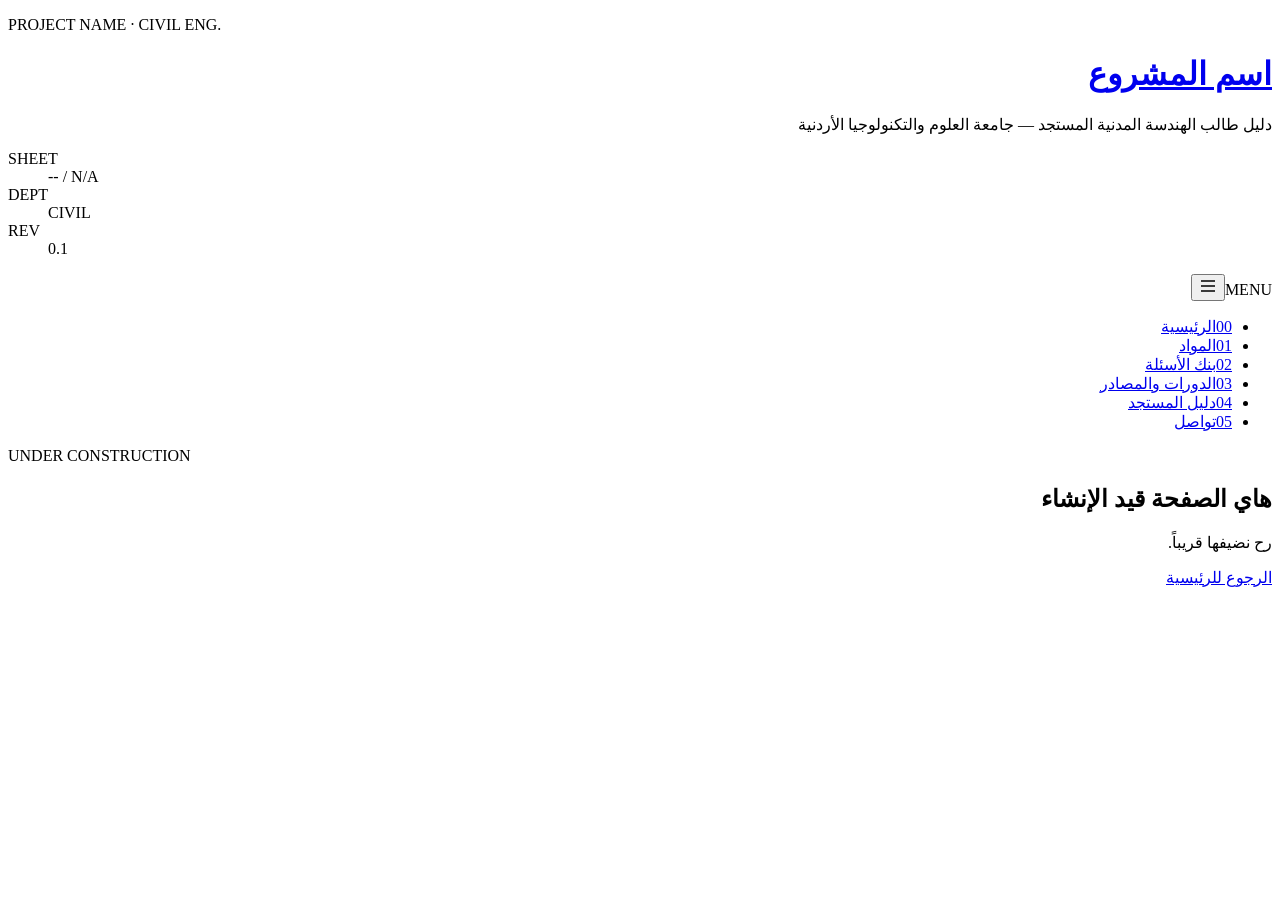
==== 404/index.html @ 6ea6a490 "Add files via upload" ====
<!DOCTYPE html><html lang="ar" dir="rtl" class="_6SVm8q_variable cjC0Ca_variable"><head><meta charSet="utf-8"/><meta name="viewport" content="width=device-width, initial-scale=1"/><link rel="stylesheet" href="/civil-hub/_next/static/chunks/1u39nou2mesfe.css" data-precedence="next"/><link rel="preload" as="script" fetchPriority="low" href="/civil-hub/_next/static/chunks/1x6obpmlu1_c2.js"/><script src="/civil-hub/_next/static/chunks/2r4s4h5xul1n-.js" async=""></script><script src="/civil-hub/_next/static/chunks/2khxl0v1q4i6n.js" async=""></script><script src="/civil-hub/_next/static/chunks/0_ragu_qdxcca.js" async=""></script><script src="/civil-hub/_next/static/chunks/turbopack-3_k0ap6jx-yl_.js" async=""></script><script src="/civil-hub/_next/static/chunks/2sr5bknm6dc6p.js" async=""></script><meta name="robots" content="noindex"/><meta name="theme-color" content="#0a1a2b"/><title>اسم المشروع | الهندسة المدنية</title><meta name="description" content="دليل طالب الهندسة المدنية المستجد — جامعة العلوم والتكنولوجيا الأردنية"/><link rel="icon" href="/civil-hub/favicon.ico?favicon.2vob68tjqpejf.ico" sizes="256x256" type="image/x-icon"/><meta name="next-size-adjust" content=""/><script src="/civil-hub/_next/static/chunks/0cz1d0mv5g_q7.js" noModule=""></script></head><body class="min-h-dvh antialiased"><div hidden=""><!--$--><!--/$--></div><header class="mx-auto max-w-6xl px-4 pt-8 pb-6 sm:pt-12"><div class="grid gap-px border border-line bg-line sm:grid-cols-[1fr_auto]"><div class="bg-ink px-5 py-6 sm:px-8 sm:py-8"><p class="font-mono text-xs tracking-[0.25em] text-cyan uppercase" dir="ltr">PROJECT NAME<!-- --> · CIVIL ENG.</p><h1 class="mt-3 text-4xl font-bold text-paper sm:text-6xl"><a class="hover:text-amber transition-colors" href="/civil-hub/">اسم المشروع</a></h1><p class="mt-3 text-base text-muted sm:text-lg">دليل طالب الهندسة المدنية المستجد<!-- --> — <!-- -->جامعة العلوم والتكنولوجيا الأردنية</p></div><dl class="grid grid-cols-3 gap-px bg-line font-mono text-[11px] sm:grid-cols-1 sm:w-44" dir="ltr"><div class="flex flex-col justify-center bg-ink px-4 py-3"><dt class="tracking-[0.2em] text-muted">SHEET</dt><dd class="mt-1 text-sm text-paper">-- / N/A</dd></div><div class="flex flex-col justify-center bg-ink px-4 py-3"><dt class="tracking-[0.2em] text-muted">DEPT</dt><dd class="mt-1 text-sm text-paper">CIVIL</dd></div><div class="flex flex-col justify-center bg-ink px-4 py-3"><dt class="tracking-[0.2em] text-muted">REV</dt><dd class="mt-1 text-sm text-amber">0.1</dd></div></dl></div></header><nav aria-label="القائمة الرئيسية" class="sticky top-0 z-40 border-y border-line bg-ink/90 backdrop-blur"><div class="mx-auto flex max-w-6xl items-center justify-between px-4 md:justify-start"><span class="py-3 font-mono text-xs tracking-[0.2em] text-muted md:hidden" dir="ltr">MENU</span><button type="button" class="flex h-10 w-10 items-center justify-center border border-line text-paper md:hidden" aria-expanded="false" aria-controls="main-menu" aria-label="فتح القائمة"><svg width="18" height="18" viewBox="0 0 18 18" aria-hidden="true"><path d="M2 4h14M2 9h14M2 14h14" stroke="currentColor" stroke-width="1.5"></path></svg></button><ul id="main-menu" class="hidden absolute inset-x-0 top-full flex-col border-b border-line bg-ink md:static md:flex md:flex-row md:border-0 md:bg-transparent"><li class="border-t border-line md:border-t-0 md:border-s md:last:border-e"><a class="group relative flex items-baseline gap-2 px-4 py-3.5 text-sm transition-colors md:px-5 text-paper hover:text-cyan" href="/civil-hub/"><span class="font-mono text-[10px] text-muted group-hover:text-cyan">00</span>الرئيسية<span aria-hidden="true" class="absolute inset-x-0 bottom-0 h-0.5 bg-amber transition-transform origin-right scale-x-0 group-hover:scale-x-100 group-hover:bg-cyan"></span></a></li><li class="border-t border-line md:border-t-0 md:border-s md:last:border-e"><a class="group relative flex items-baseline gap-2 px-4 py-3.5 text-sm transition-colors md:px-5 text-paper hover:text-cyan" href="/civil-hub/courses/"><span class="font-mono text-[10px] text-muted group-hover:text-cyan">01</span>المواد<span aria-hidden="true" class="absolute inset-x-0 bottom-0 h-0.5 bg-amber transition-transform origin-right scale-x-0 group-hover:scale-x-100 group-hover:bg-cyan"></span></a></li><li class="border-t border-line md:border-t-0 md:border-s md:last:border-e"><a class="group relative flex items-baseline gap-2 px-4 py-3.5 text-sm transition-colors md:px-5 text-paper hover:text-cyan" href="/civil-hub/questions/"><span class="font-mono text-[10px] text-muted group-hover:text-cyan">02</span>بنك الأسئلة<span aria-hidden="true" class="absolute inset-x-0 bottom-0 h-0.5 bg-amber transition-transform origin-right scale-x-0 group-hover:scale-x-100 group-hover:bg-cyan"></span></a></li><li class="border-t border-line md:border-t-0 md:border-s md:last:border-e"><a class="group relative flex items-baseline gap-2 px-4 py-3.5 text-sm transition-colors md:px-5 text-paper hover:text-cyan" href="/civil-hub/resources/"><span class="font-mono text-[10px] text-muted group-hover:text-cyan">03</span>الدورات والمصادر<span aria-hidden="true" class="absolute inset-x-0 bottom-0 h-0.5 bg-amber transition-transform origin-right scale-x-0 group-hover:scale-x-100 group-hover:bg-cyan"></span></a></li><li class="border-t border-line md:border-t-0 md:border-s md:last:border-e"><a class="group relative flex items-baseline gap-2 px-4 py-3.5 text-sm transition-colors md:px-5 text-paper hover:text-cyan" href="/civil-hub/guide/"><span class="font-mono text-[10px] text-muted group-hover:text-cyan">04</span>دليل المستجد<span aria-hidden="true" class="absolute inset-x-0 bottom-0 h-0.5 bg-amber transition-transform origin-right scale-x-0 group-hover:scale-x-100 group-hover:bg-cyan"></span></a></li><li class="border-t border-line md:border-t-0 md:border-s md:last:border-e"><a class="group relative flex items-baseline gap-2 px-4 py-3.5 text-sm transition-colors md:px-5 text-paper hover:text-cyan" href="/civil-hub/contact/"><span class="font-mono text-[10px] text-muted group-hover:text-cyan">05</span>تواصل<span aria-hidden="true" class="absolute inset-x-0 bottom-0 h-0.5 bg-amber transition-transform origin-right scale-x-0 group-hover:scale-x-100 group-hover:bg-cyan"></span></a></li></ul></div></nav><main><section class="mx-auto max-w-6xl px-4 py-20 text-center"><p class="font-mono text-xs tracking-[0.3em] text-amber" dir="ltr">UNDER CONSTRUCTION</p><h2 class="mt-4 text-3xl font-bold">هاي الصفحة قيد الإنشاء</h2><p class="mt-3 text-muted">رح نضيفها قريباً.</p><a class="mt-8 inline-block border border-line px-5 py-2.5 text-sm hover:border-amber hover:text-amber transition-colors" href="/civil-hub/">الرجوع للرئيسية</a></section><!--$--><!--/$--></main><script id="_R_">(globalThis["TURBOPACK"] || (globalThis["TURBOPACK"] = [])).push({"otherChunks":["static/chunks/1x6obpmlu1_c2.js","static/chunks/2r4s4h5xul1n-.js","static/chunks/2khxl0v1q4i6n.js","static/chunks/0_ragu_qdxcca.js"],"runtimeModuleIds":[94553]});</script><script src="/civil-hub/_next/static/chunks/1x6obpmlu1_c2.js" async=""></script><script>(self.__next_f=self.__next_f||[]).push([0])</script><script>self.__next_f.push([1,"1:\"$Sreact.fragment\"\n2:\"/civil-hub/_next/static/chunks/2sr5bknm6dc6p.js\"\n3:I[22016,[\"$2\"],\"\"]\n4:I[68333,[\"$2\"],\"SheetLabel\"]\n5:I[19449,[\"$2\"],\"NavBar\"]\n6:I[39756,[\"$2\"],\"default\"]\n7:I[37457,[\"$2\"],\"default\"]\nb:I[97367,[\"$2\"],\"OutletBoundary\"]\nc:\"$Sreact.suspense\"\ne:\"ViewportBoundary\"\nf:I[97367,[\"$2\"],\"$e\"]\n11:\"MetadataBoundary\"\n12:I[97367,[\"$2\"],\"$11\"]\n14:I[68027,[\"$2\"],\"default\",1]\n:HL[\"/civil-hub/_next/static/chunks/1u39nou2mesfe.css\",\"style\"]\n9:X\na:[[\"children\",{\"s\":\"__PAGE__\",\"h\":512,\"d\":{\"r\":[\"$\",\"$1\",\"c\",{\"children\":[[\"$\",\"section\",null,{\"className\":\"mx-auto max-w-6xl px-4 py-20 text-center\",\"children\":[[\"$\",\"p\",null,{\"className\":\"font-mono text-xs tracking-[0.3em] text-amber\",\"dir\":\"ltr\",\"children\":\"UNDER CONSTRUCTION\"}],[\"$\",\"h2\",null,{\"className\":\"mt-4 text-3xl font-bold\",\"children\":\"هاي الصفحة قيد الإنشاء\"}],[\"$\",\"p\",null,{\"className\":\"mt-3 text-muted\",\"children\":\"رح نضيفها قريباً.\"}],[\"$\",\"$L3\",null,{\"href\":\"/\",\"className\":\"mt-8 inline-block border border-line px-5 py-2.5 text-sm hover:border-amber hover:text-amber transition-colors\",\"children\":\"الرجوع للرئيسية\"}]]}],null,[\"$\",\"$Lb\",null,{\"children\":[\"$\",\"$c\",null,{\"name\":\"Next.MetadataOutlet\",\"children\":\"$@d\"}]}]]}],\"p\":false,\"v\":null}}]]\n8:[[\"children\",{\"s\":\"/_not-found\",\"h\":512,\"d\":{\"r\":[\"$\",\"$1\",\"c\",{\"children\":[null,[\"$\",\"$L6\",null,{\"parallelRouterKey\":\"children\",\"error\":\"$undefined\",\"errorStyles\":\"$undefined\",\"errorScripts\":\"$undefined\",\"template\":[\"$\",\"$L7\",null,{}],\"templateStyles\":\"$undefined\",\"templateScripts\":\"$undefined\",\"notFound\":\"$undefined\",\"forbidden\":\"$undefined\",\"unauthorized\":\"$undefined\"}]]}],\"p\":false,\"v\":\"$9\"},\"c\":\"$Qa\"}]]\n0:{\"P\":null,\"c\":[\"\",\"_not-found\",\"\"],\"q\":\"\",\"i\":false,\"t\":{\"t\":{\"s\":\"\",\"h\":528,\"d\":{\"r\":[\"$\",\"$1\",\"c\",{\"children\":[[[\"$\",\"link\",\"0\",{\"rel\":\"stylesheet\",\"href\":\"/civil-hub/_next/static/chunks/1u39nou2mesfe.css\",\"precedence\":\"next\",\"crossOrigin\":\"$undefined\",\"nonce\":\"$undefined\"}],[\"$\",\"script\",\"script-0\",{\"src\":\"/civil-hub/_next/static/chunks/2sr5bknm6dc6p.js\",\"async\":true,\"nonce\":\"$undefined\"}]],[\"$\",\"html\",null,{\"lang\":\"ar\",\"dir\":\"rtl\",\"className\":\"_6SVm8q_variable cjC0Ca_variable\",\"children\":[\"$\",\"body\",null,{\"className\":\"min-h-dvh antialiased\",\"children\":[[\"$\",\"header\",null,{\"className\":\"mx-auto max-w-6xl px-4 pt-8 pb-6 sm:pt-12\",\"children\":[\"$\",\"div\",null,{\"className\":\"grid gap-px border border-line bg-line sm:grid-cols-[1fr_auto]\",\"children\":[[\"$\",\"div\",null,{\"className\":\"bg-ink px-5 py-6 sm:px-8 sm:py-8\",\"children\":[[\"$\",\"p\",null,{\"className\":\"font-mono text-xs tracking-[0.25em] text-cyan uppercase\",\"dir\":\"ltr\",\"children\":[\"PROJECT NAME\",\" · CIVIL ENG.\"]}],[\"$\",\"h1\",null,{\"className\":\"mt-3 text-4xl font-bold text-paper sm:text-6xl\",\"children\":[\"$\",\"$L3\",null,{\"href\":\"/\",\"className\":\"hover:text-amber transition-colors\",\"children\":\"اسم المشروع\"}]}],[\"$\",\"p\",null,{\"className\":\"mt-3 text-base text-muted sm:text-lg\",\"children\":[\"دليل طالب الهندسة المدنية المستجد\",\" — \",\"جامعة العلوم والتكنولوجيا الأردنية\"]}]]}],[\"$\",\"dl\",null,{\"className\":\"grid grid-cols-3 gap-px bg-line font-mono text-[11px] sm:grid-cols-1 sm:w-44\",\"dir\":\"ltr\",\"children\":[[\"$\",\"div\",null,{\"className\":\"flex flex-col justify-center bg-ink px-4 py-3\",\"children\":[[\"$\",\"dt\",null,{\"className\":\"tracking-[0.2em] text-muted\",\"children\":\"SHEET\"}],[\"$\",\"dd\",null,{\"className\":\"mt-1 text-sm text-paper\",\"children\":[\"$\",\"$L4\",null,{}]}]]}],[\"$\",\"div\",null,{\"className\":\"flex flex-col justify-center bg-ink px-4 py-3\",\"children\":[[\"$\",\"dt\",null,{\"className\":\"tracking-[0.2em] text-muted\",\"children\":\"DEPT\"}],[\"$\",\"dd\",null,{\"className\":\"mt-1 text-sm text-paper\",\"children\":\"CIVIL\"}]]}],[\"$\",\"div\",null,{\"className\":\"flex flex-col justify-center bg-ink px-4 py-3\",\"children\":[[\"$\",\"dt\",null,{\"className\":\"tracking-[0.2em] text-muted\",\"children\":\"REV\"}],[\"$\",\"dd\",null,{\"className\":\"mt-1 text-sm text-amber\",\"children\":\"0.1\"}]]}]]}]]}]}],[\"$\",\"$L5\",null,{}],[\"$\",\"main\",null,{\"children\":[\"$\",\"$L6\",null,{\"parallelRouterKey\":\"children\",\"error\":\"$undefined\",\"errorStyles\":\"$undefined\",\"errorScripts\":\"$undefined\",\"template\":[\"$\",\"$L7\",null,{}],\"templateStyles\":\"$undefined\",\"templateScripts\":\"$undefined\",\"notFound\":[[\"$\",\"section\",null,{\"className\":\"mx-auto max-w-6xl px-4 py-20 text-center\",\"children\":[[\"$\",\"p\",null,{\"className\":\"font-mono text-xs tracking-[0.3em] text-amber\",\"dir\":\"ltr\",\"children\":\"UNDER CONSTRUCTION\"}],[\"$\",\"h2\",null,{\"className\":\"mt-4 text-3xl font-bold\",\"children\":\"هاي الصفحة قيد الإنشاء\"}],[\"$\",\"p\",null,{\"className\":\"mt-3 text-muted\",\"children\":\"رح نضيفها قريباً.\"}],[\"$\",\"$L3\",null,{\"href\":\"/\",\"className\":\"mt-8 inline-block border border-line px-5 py-2.5 text-sm hover:border-amber hover:text-amber transition-colors\",\"children\":\"الرجوع للرئيسية\"}]]}],[]],\"forbidden\":\"$undefined\",\"unauthorized\":\"$undefined\"}]}]]}]}]]}],\"p\":false,\"v\":null},\"c\":\"$Q8\"},\"h\":{\"r\":[\"$\",\"$1\",\"h\",{\"children\":[[\"$\",\"meta\",null,{\"name\":\"robots\",\"content\":\"noindex\"}],[\"$\",\"$Lf\",null,{\"children\":\"$L10\"}],[\"$\",\"$L12\",null,{\"children\":[[\"$\",\"div\",null,{\"hidden\":true,\"children\":[\"$\",\"$c\",null,{\"name\":\"Next.Metadata\",\"children\":\"$L13\"}]}],null]}],[\"$\",\"meta\",null,{\"name\":\"next-size-adjust\",\"content\":\"\"}]]}],\"p\":false,\"v\":null}},\"m\":\"$undefined\",\"G\":[\"$14\",[[\"$\",\"link\",\"0\",{\"rel\":\"stylesheet\",\"href\":\"/civil-hub/_next/static/chunks/1u39nou2mesfe.css\",\"precedence\":\"next\",\"crossOrigin\":\"$undefined\",\"nonce\":\"$undefined\"}]]],\"S\":true,\"r\":\"$undefined\",\"s\":\"$undefined\",\"a\":\"$undefined\",\"l\":\"$undefined\",\"p\":\"$undefined\",\"d\":\"$undefined\",\"b\":\"q-_OUsQcxXpiZkwd7H7Mm\"}\n9:C\n10:[[\"$\",\"meta\",\"0\",{\"charSet\":\"utf-8\"}],[\"$\",\"meta\",\"1\",{\"name\":\"viewport\",\"content\":\"width=device-width, initial-scale=1\"}],[\"$\",\"meta\",\"2\",{\"name\":\"theme-color\",\"content\":\"#0a1a2b\"}]]\n15:I[27201,[\"$2\"],\"IconMark\"]\nd:null\n13:[[\"$\",\"title\",\"0\",{\"children\":\"اسم المشروع | الهندسة المدنية\"}],[\"$\",\"meta\",\"1\",{\"name\":\"description\",\"content\":\"دليل طالب الهندسة المدنية المستجد — جامعة العلوم والتكنولوجيا الأردنية\"}],[\"$\",\"link\",\"2\",{\"rel\":\"icon\",\"href\":\"/civil-hub/favicon.ico?favicon.2vob68tjqpejf.ico\",\"sizes\":\"256x256\",\"type\":\"image/x-icon\"}],[\"$\",\"$L15\",\"3\",{}]]\n"])</script></body></html>
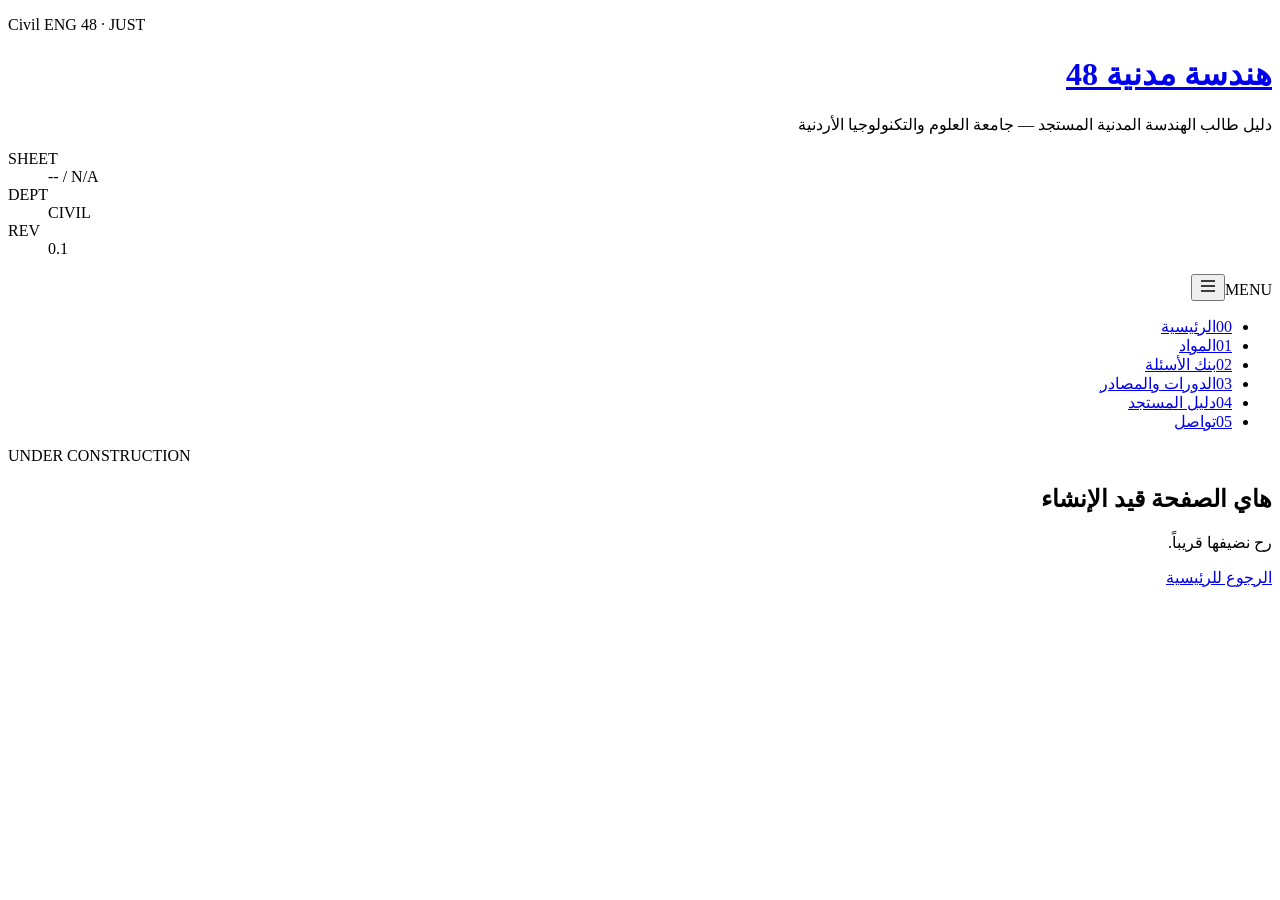
==== commit 8bf813c2: "Add files via upload" ====
--- a/404/index.html
+++ b/404/index.html
@@ -1 +1 @@
-<!DOCTYPE html><html lang="ar" dir="rtl" class="_6SVm8q_variable cjC0Ca_variable"><head><meta charSet="utf-8"/><meta name="viewport" content="width=device-width, initial-scale=1"/><link rel="stylesheet" href="/civil-hub/_next/static/chunks/1u39nou2mesfe.css" data-precedence="next"/><link rel="preload" as="script" fetchPriority="low" href="/civil-hub/_next/static/chunks/1x6obpmlu1_c2.js"/><script src="/civil-hub/_next/static/chunks/2r4s4h5xul1n-.js" async=""></script><script src="/civil-hub/_next/static/chunks/2khxl0v1q4i6n.js" async=""></script><script src="/civil-hub/_next/static/chunks/0_ragu_qdxcca.js" async=""></script><script src="/civil-hub/_next/static/chunks/turbopack-3_k0ap6jx-yl_.js" async=""></script><script src="/civil-hub/_next/static/chunks/2sr5bknm6dc6p.js" async=""></script><meta name="robots" content="noindex"/><meta name="theme-color" content="#0a1a2b"/><title>اسم المشروع | الهندسة المدنية</title><meta name="description" content="دليل طالب الهندسة المدنية المستجد — جامعة العلوم والتكنولوجيا الأردنية"/><link rel="icon" href="/civil-hub/favicon.ico?favicon.2vob68tjqpejf.ico" sizes="256x256" type="image/x-icon"/><meta name="next-size-adjust" content=""/><script src="/civil-hub/_next/static/chunks/0cz1d0mv5g_q7.js" noModule=""></script></head><body class="min-h-dvh antialiased"><div hidden=""><!--$--><!--/$--></div><header class="mx-auto max-w-6xl px-4 pt-8 pb-6 sm:pt-12"><div class="grid gap-px border border-line bg-line sm:grid-cols-[1fr_auto]"><div class="bg-ink px-5 py-6 sm:px-8 sm:py-8"><p class="font-mono text-xs tracking-[0.25em] text-cyan uppercase" dir="ltr">PROJECT NAME<!-- --> · CIVIL ENG.</p><h1 class="mt-3 text-4xl font-bold text-paper sm:text-6xl"><a class="hover:text-amber transition-colors" href="/civil-hub/">اسم المشروع</a></h1><p class="mt-3 text-base text-muted sm:text-lg">دليل طالب الهندسة المدنية المستجد<!-- --> — <!-- -->جامعة العلوم والتكنولوجيا الأردنية</p></div><dl class="grid grid-cols-3 gap-px bg-line font-mono text-[11px] sm:grid-cols-1 sm:w-44" dir="ltr"><div class="flex flex-col justify-center bg-ink px-4 py-3"><dt class="tracking-[0.2em] text-muted">SHEET</dt><dd class="mt-1 text-sm text-paper">-- / N/A</dd></div><div class="flex flex-col justify-center bg-ink px-4 py-3"><dt class="tracking-[0.2em] text-muted">DEPT</dt><dd class="mt-1 text-sm text-paper">CIVIL</dd></div><div class="flex flex-col justify-center bg-ink px-4 py-3"><dt class="tracking-[0.2em] text-muted">REV</dt><dd class="mt-1 text-sm text-amber">0.1</dd></div></dl></div></header><nav aria-label="القائمة الرئيسية" class="sticky top-0 z-40 border-y border-line bg-ink/90 backdrop-blur"><div class="mx-auto flex max-w-6xl items-center justify-between px-4 md:justify-start"><span class="py-3 font-mono text-xs tracking-[0.2em] text-muted md:hidden" dir="ltr">MENU</span><button type="button" class="flex h-10 w-10 items-center justify-center border border-line text-paper md:hidden" aria-expanded="false" aria-controls="main-menu" aria-label="فتح القائمة"><svg width="18" height="18" viewBox="0 0 18 18" aria-hidden="true"><path d="M2 4h14M2 9h14M2 14h14" stroke="currentColor" stroke-width="1.5"></path></svg></button><ul id="main-menu" class="hidden absolute inset-x-0 top-full flex-col border-b border-line bg-ink md:static md:flex md:flex-row md:border-0 md:bg-transparent"><li class="border-t border-line md:border-t-0 md:border-s md:last:border-e"><a class="group relative flex items-baseline gap-2 px-4 py-3.5 text-sm transition-colors md:px-5 text-paper hover:text-cyan" href="/civil-hub/"><span class="font-mono text-[10px] text-muted group-hover:text-cyan">00</span>الرئيسية<span aria-hidden="true" class="absolute inset-x-0 bottom-0 h-0.5 bg-amber transition-transform origin-right scale-x-0 group-hover:scale-x-100 group-hover:bg-cyan"></span></a></li><li class="border-t border-line md:border-t-0 md:border-s md:last:border-e"><a class="group relative flex items-baseline gap-2 px-4 py-3.5 text-sm transition-colors md:px-5 text-paper hover:text-cyan" href="/civil-hub/courses/"><span class="font-mono text-[10px] text-muted group-hover:text-cyan">01</span>المواد<span aria-hidden="true" class="absolute inset-x-0 bottom-0 h-0.5 bg-amber transition-transform origin-right scale-x-0 group-hover:scale-x-100 group-hover:bg-cyan"></span></a></li><li class="border-t border-line md:border-t-0 md:border-s md:last:border-e"><a class="group relative flex items-baseline gap-2 px-4 py-3.5 text-sm transition-colors md:px-5 text-paper hover:text-cyan" href="/civil-hub/questions/"><span class="font-mono text-[10px] text-muted group-hover:text-cyan">02</span>بنك الأسئلة<span aria-hidden="true" class="absolute inset-x-0 bottom-0 h-0.5 bg-amber transition-transform origin-right scale-x-0 group-hover:scale-x-100 group-hover:bg-cyan"></span></a></li><li class="border-t border-line md:border-t-0 md:border-s md:last:border-e"><a class="group relative flex items-baseline gap-2 px-4 py-3.5 text-sm transition-colors md:px-5 text-paper hover:text-cyan" href="/civil-hub/resources/"><span class="font-mono text-[10px] text-muted group-hover:text-cyan">03</span>الدورات والمصادر<span aria-hidden="true" class="absolute inset-x-0 bottom-0 h-0.5 bg-amber transition-transform origin-right scale-x-0 group-hover:scale-x-100 group-hover:bg-cyan"></span></a></li><li class="border-t border-line md:border-t-0 md:border-s md:last:border-e"><a class="group relative flex items-baseline gap-2 px-4 py-3.5 text-sm transition-colors md:px-5 text-paper hover:text-cyan" href="/civil-hub/guide/"><span class="font-mono text-[10px] text-muted group-hover:text-cyan">04</span>دليل المستجد<span aria-hidden="true" class="absolute inset-x-0 bottom-0 h-0.5 bg-amber transition-transform origin-right scale-x-0 group-hover:scale-x-100 group-hover:bg-cyan"></span></a></li><li class="border-t border-line md:border-t-0 md:border-s md:last:border-e"><a class="group relative flex items-baseline gap-2 px-4 py-3.5 text-sm transition-colors md:px-5 text-paper hover:text-cyan" href="/civil-hub/contact/"><span class="font-mono text-[10px] text-muted group-hover:text-cyan">05</span>تواصل<span aria-hidden="true" class="absolute inset-x-0 bottom-0 h-0.5 bg-amber transition-transform origin-right scale-x-0 group-hover:scale-x-100 group-hover:bg-cyan"></span></a></li></ul></div></nav><main><section class="mx-auto max-w-6xl px-4 py-20 text-center"><p class="font-mono text-xs tracking-[0.3em] text-amber" dir="ltr">UNDER CONSTRUCTION</p><h2 class="mt-4 text-3xl font-bold">هاي الصفحة قيد الإنشاء</h2><p class="mt-3 text-muted">رح نضيفها قريباً.</p><a class="mt-8 inline-block border border-line px-5 py-2.5 text-sm hover:border-amber hover:text-amber transition-colors" href="/civil-hub/">الرجوع للرئيسية</a></section><!--$--><!--/$--></main><script id="_R_">(globalThis["TURBOPACK"] || (globalThis["TURBOPACK"] = [])).push({"otherChunks":["static/chunks/1x6obpmlu1_c2.js","static/chunks/2r4s4h5xul1n-.js","static/chunks/2khxl0v1q4i6n.js","static/chunks/0_ragu_qdxcca.js"],"runtimeModuleIds":[94553]});</script><script src="/civil-hub/_next/static/chunks/1x6obpmlu1_c2.js" async=""></script><script>(self.__next_f=self.__next_f||[]).push([0])</script><script>self.__next_f.push([1,"1:\"$Sreact.fragment\"\n2:\"/civil-hub/_next/static/chunks/2sr5bknm6dc6p.js\"\n3:I[22016,[\"$2\"],\"\"]\n4:I[68333,[\"$2\"],\"SheetLabel\"]\n5:I[19449,[\"$2\"],\"NavBar\"]\n6:I[39756,[\"$2\"],\"default\"]\n7:I[37457,[\"$2\"],\"default\"]\nb:I[97367,[\"$2\"],\"OutletBoundary\"]\nc:\"$Sreact.suspense\"\ne:\"ViewportBoundary\"\nf:I[97367,[\"$2\"],\"$e\"]\n11:\"MetadataBoundary\"\n12:I[97367,[\"$2\"],\"$11\"]\n14:I[68027,[\"$2\"],\"default\",1]\n:HL[\"/civil-hub/_next/static/chunks/1u39nou2mesfe.css\",\"style\"]\n9:X\na:[[\"children\",{\"s\":\"__PAGE__\",\"h\":512,\"d\":{\"r\":[\"$\",\"$1\",\"c\",{\"children\":[[\"$\",\"section\",null,{\"className\":\"mx-auto max-w-6xl px-4 py-20 text-center\",\"children\":[[\"$\",\"p\",null,{\"className\":\"font-mono text-xs tracking-[0.3em] text-amber\",\"dir\":\"ltr\",\"children\":\"UNDER CONSTRUCTION\"}],[\"$\",\"h2\",null,{\"className\":\"mt-4 text-3xl font-bold\",\"children\":\"هاي الصفحة قيد الإنشاء\"}],[\"$\",\"p\",null,{\"className\":\"mt-3 text-muted\",\"children\":\"رح نضيفها قريباً.\"}],[\"$\",\"$L3\",null,{\"href\":\"/\",\"className\":\"mt-8 inline-block border border-line px-5 py-2.5 text-sm hover:border-amber hover:text-amber transition-colors\",\"children\":\"الرجوع للرئيسية\"}]]}],null,[\"$\",\"$Lb\",null,{\"children\":[\"$\",\"$c\",null,{\"name\":\"Next.MetadataOutlet\",\"children\":\"$@d\"}]}]]}],\"p\":false,\"v\":null}}]]\n8:[[\"children\",{\"s\":\"/_not-found\",\"h\":512,\"d\":{\"r\":[\"$\",\"$1\",\"c\",{\"children\":[null,[\"$\",\"$L6\",null,{\"parallelRouterKey\":\"children\",\"error\":\"$undefined\",\"errorStyles\":\"$undefined\",\"errorScripts\":\"$undefined\",\"template\":[\"$\",\"$L7\",null,{}],\"templateStyles\":\"$undefined\",\"templateScripts\":\"$undefined\",\"notFound\":\"$undefined\",\"forbidden\":\"$undefined\",\"unauthorized\":\"$undefined\"}]]}],\"p\":false,\"v\":\"$9\"},\"c\":\"$Qa\"}]]\n0:{\"P\":null,\"c\":[\"\",\"_not-found\",\"\"],\"q\":\"\",\"i\":false,\"t\":{\"t\":{\"s\":\"\",\"h\":528,\"d\":{\"r\":[\"$\",\"$1\",\"c\",{\"children\":[[[\"$\",\"link\",\"0\",{\"rel\":\"stylesheet\",\"href\":\"/civil-hub/_next/static/chunks/1u39nou2mesfe.css\",\"precedence\":\"next\",\"crossOrigin\":\"$undefined\",\"nonce\":\"$undefined\"}],[\"$\",\"script\",\"script-0\",{\"src\":\"/civil-hub/_next/static/chunks/2sr5bknm6dc6p.js\",\"async\":true,\"nonce\":\"$undefined\"}]],[\"$\",\"html\",null,{\"lang\":\"ar\",\"dir\":\"rtl\",\"className\":\"_6SVm8q_variable cjC0Ca_variable\",\"children\":[\"$\",\"body\",null,{\"className\":\"min-h-dvh antialiased\",\"children\":[[\"$\",\"header\",null,{\"className\":\"mx-auto max-w-6xl px-4 pt-8 pb-6 sm:pt-12\",\"children\":[\"$\",\"div\",null,{\"className\":\"grid gap-px border border-line bg-line sm:grid-cols-[1fr_auto]\",\"children\":[[\"$\",\"div\",null,{\"className\":\"bg-ink px-5 py-6 sm:px-8 sm:py-8\",\"children\":[[\"$\",\"p\",null,{\"className\":\"font-mono text-xs tracking-[0.25em] text-cyan uppercase\",\"dir\":\"ltr\",\"children\":[\"PROJECT NAME\",\" · CIVIL ENG.\"]}],[\"$\",\"h1\",null,{\"className\":\"mt-3 text-4xl font-bold text-paper sm:text-6xl\",\"children\":[\"$\",\"$L3\",null,{\"href\":\"/\",\"className\":\"hover:text-amber transition-colors\",\"children\":\"اسم المشروع\"}]}],[\"$\",\"p\",null,{\"className\":\"mt-3 text-base text-muted sm:text-lg\",\"children\":[\"دليل طالب الهندسة المدنية المستجد\",\" — \",\"جامعة العلوم والتكنولوجيا الأردنية\"]}]]}],[\"$\",\"dl\",null,{\"className\":\"grid grid-cols-3 gap-px bg-line font-mono text-[11px] sm:grid-cols-1 sm:w-44\",\"dir\":\"ltr\",\"children\":[[\"$\",\"div\",null,{\"className\":\"flex flex-col justify-center bg-ink px-4 py-3\",\"children\":[[\"$\",\"dt\",null,{\"className\":\"tracking-[0.2em] text-muted\",\"children\":\"SHEET\"}],[\"$\",\"dd\",null,{\"className\":\"mt-1 text-sm text-paper\",\"children\":[\"$\",\"$L4\",null,{}]}]]}],[\"$\",\"div\",null,{\"className\":\"flex flex-col justify-center bg-ink px-4 py-3\",\"children\":[[\"$\",\"dt\",null,{\"className\":\"tracking-[0.2em] text-muted\",\"children\":\"DEPT\"}],[\"$\",\"dd\",null,{\"className\":\"mt-1 text-sm text-paper\",\"children\":\"CIVIL\"}]]}],[\"$\",\"div\",null,{\"className\":\"flex flex-col justify-center bg-ink px-4 py-3\",\"children\":[[\"$\",\"dt\",null,{\"className\":\"tracking-[0.2em] text-muted\",\"children\":\"REV\"}],[\"$\",\"dd\",null,{\"className\":\"mt-1 text-sm text-amber\",\"children\":\"0.1\"}]]}]]}]]}]}],[\"$\",\"$L5\",null,{}],[\"$\",\"main\",null,{\"children\":[\"$\",\"$L6\",null,{\"parallelRouterKey\":\"children\",\"error\":\"$undefined\",\"errorStyles\":\"$undefined\",\"errorScripts\":\"$undefined\",\"template\":[\"$\",\"$L7\",null,{}],\"templateStyles\":\"$undefined\",\"templateScripts\":\"$undefined\",\"notFound\":[[\"$\",\"section\",null,{\"className\":\"mx-auto max-w-6xl px-4 py-20 text-center\",\"children\":[[\"$\",\"p\",null,{\"className\":\"font-mono text-xs tracking-[0.3em] text-amber\",\"dir\":\"ltr\",\"children\":\"UNDER CONSTRUCTION\"}],[\"$\",\"h2\",null,{\"className\":\"mt-4 text-3xl font-bold\",\"children\":\"هاي الصفحة قيد الإنشاء\"}],[\"$\",\"p\",null,{\"className\":\"mt-3 text-muted\",\"children\":\"رح نضيفها قريباً.\"}],[\"$\",\"$L3\",null,{\"href\":\"/\",\"className\":\"mt-8 inline-block border border-line px-5 py-2.5 text-sm hover:border-amber hover:text-amber transition-colors\",\"children\":\"الرجوع للرئيسية\"}]]}],[]],\"forbidden\":\"$undefined\",\"unauthorized\":\"$undefined\"}]}]]}]}]]}],\"p\":false,\"v\":null},\"c\":\"$Q8\"},\"h\":{\"r\":[\"$\",\"$1\",\"h\",{\"children\":[[\"$\",\"meta\",null,{\"name\":\"robots\",\"content\":\"noindex\"}],[\"$\",\"$Lf\",null,{\"children\":\"$L10\"}],[\"$\",\"$L12\",null,{\"children\":[[\"$\",\"div\",null,{\"hidden\":true,\"children\":[\"$\",\"$c\",null,{\"name\":\"Next.Metadata\",\"children\":\"$L13\"}]}],null]}],[\"$\",\"meta\",null,{\"name\":\"next-size-adjust\",\"content\":\"\"}]]}],\"p\":false,\"v\":null}},\"m\":\"$undefined\",\"G\":[\"$14\",[[\"$\",\"link\",\"0\",{\"rel\":\"stylesheet\",\"href\":\"/civil-hub/_next/static/chunks/1u39nou2mesfe.css\",\"precedence\":\"next\",\"crossOrigin\":\"$undefined\",\"nonce\":\"$undefined\"}]]],\"S\":true,\"r\":\"$undefined\",\"s\":\"$undefined\",\"a\":\"$undefined\",\"l\":\"$undefined\",\"p\":\"$undefined\",\"d\":\"$undefined\",\"b\":\"q-_OUsQcxXpiZkwd7H7Mm\"}\n9:C\n10:[[\"$\",\"meta\",\"0\",{\"charSet\":\"utf-8\"}],[\"$\",\"meta\",\"1\",{\"name\":\"viewport\",\"content\":\"width=device-width, initial-scale=1\"}],[\"$\",\"meta\",\"2\",{\"name\":\"theme-color\",\"content\":\"#0a1a2b\"}]]\n15:I[27201,[\"$2\"],\"IconMark\"]\nd:null\n13:[[\"$\",\"title\",\"0\",{\"children\":\"اسم المشروع | الهندسة المدنية\"}],[\"$\",\"meta\",\"1\",{\"name\":\"description\",\"content\":\"دليل طالب الهندسة المدنية المستجد — جامعة العلوم والتكنولوجيا الأردنية\"}],[\"$\",\"link\",\"2\",{\"rel\":\"icon\",\"href\":\"/civil-hub/favicon.ico?favicon.2vob68tjqpejf.ico\",\"sizes\":\"256x256\",\"type\":\"image/x-icon\"}],[\"$\",\"$L15\",\"3\",{}]]\n"])</script></body></html>+<!DOCTYPE html><html lang="ar" dir="rtl" class="_6SVm8q_variable cjC0Ca_variable"><head><meta charSet="utf-8"/><meta name="viewport" content="width=device-width, initial-scale=1"/><link rel="stylesheet" href="/civil-hub/_next/static/chunks/3ohjeaoru8jo2.css" data-precedence="next"/><link rel="preload" as="script" fetchPriority="low" href="/civil-hub/_next/static/chunks/1x6obpmlu1_c2.js"/><script src="/civil-hub/_next/static/chunks/2r4s4h5xul1n-.js" async=""></script><script src="/civil-hub/_next/static/chunks/2khxl0v1q4i6n.js" async=""></script><script src="/civil-hub/_next/static/chunks/0_ragu_qdxcca.js" async=""></script><script src="/civil-hub/_next/static/chunks/turbopack-3_k0ap6jx-yl_.js" async=""></script><script src="/civil-hub/_next/static/chunks/2jm77aendpi-x.js" async=""></script><meta name="robots" content="noindex"/><meta name="theme-color" content="#0a1a2b"/><title>هندسة مدنية 48 | الهندسة المدنية</title><meta name="description" content="دليل طالب الهندسة المدنية المستجد — جامعة العلوم والتكنولوجيا الأردنية"/><link rel="icon" href="/civil-hub/favicon.ico?favicon.2vob68tjqpejf.ico" sizes="256x256" type="image/x-icon"/><meta name="next-size-adjust" content=""/><script src="/civil-hub/_next/static/chunks/0cz1d0mv5g_q7.js" noModule=""></script></head><body class="min-h-dvh antialiased"><div hidden=""><!--$--><!--/$--></div><header class="mx-auto max-w-6xl px-4 pt-8 pb-6 sm:pt-12"><div class="grid gap-px border border-line bg-line sm:grid-cols-[1fr_auto]"><div class="bg-ink px-5 py-6 sm:px-8 sm:py-8"><p class="font-mono text-xs tracking-[0.25em] text-cyan uppercase" dir="ltr">Civil ENG 48<!-- --> · JUST</p><h1 class="mt-3 text-4xl font-bold text-paper sm:text-6xl"><a class="hover:text-amber transition-colors" href="/civil-hub/">هندسة مدنية 48</a></h1><p class="mt-3 text-base text-muted sm:text-lg">دليل طالب الهندسة المدنية المستجد<!-- --> — <!-- -->جامعة العلوم والتكنولوجيا الأردنية</p></div><dl class="grid grid-cols-3 gap-px bg-line font-mono text-[11px] sm:grid-cols-1 sm:w-44" dir="ltr"><div class="flex flex-col justify-center bg-ink px-4 py-3"><dt class="tracking-[0.2em] text-muted">SHEET</dt><dd class="mt-1 text-sm text-paper">-- / N/A</dd></div><div class="flex flex-col justify-center bg-ink px-4 py-3"><dt class="tracking-[0.2em] text-muted">DEPT</dt><dd class="mt-1 text-sm text-paper">CIVIL</dd></div><div class="flex flex-col justify-center bg-ink px-4 py-3"><dt class="tracking-[0.2em] text-muted">REV</dt><dd class="mt-1 text-sm text-amber">0.1</dd></div></dl></div></header><nav aria-label="القائمة الرئيسية" class="sticky top-0 z-40 border-y border-line bg-ink/95"><div class="mx-auto flex max-w-6xl items-center justify-between px-4 md:justify-start"><span class="py-3 font-mono text-xs tracking-[0.2em] text-muted md:hidden" dir="ltr">MENU</span><button type="button" class="flex h-10 w-10 items-center justify-center border border-line text-paper md:hidden" aria-expanded="false" aria-controls="main-menu" aria-label="فتح القائمة"><svg width="18" height="18" viewBox="0 0 18 18" aria-hidden="true"><path d="M2 4h14M2 9h14M2 14h14" stroke="currentColor" stroke-width="1.5"></path></svg></button><ul id="main-menu" class="hidden absolute inset-x-0 top-full flex-col border-b border-line bg-ink md:static md:flex md:flex-row md:border-0 md:bg-transparent"><li class="border-t border-line md:border-t-0 md:border-s md:last:border-e"><a class="group relative flex items-baseline gap-2 px-4 py-3.5 text-sm transition-colors md:px-5 text-paper hover:text-cyan" href="/civil-hub/"><span class="font-mono text-[10px] text-muted group-hover:text-cyan">00</span>الرئيسية<span aria-hidden="true" class="absolute inset-x-0 bottom-0 h-0.5 bg-amber transition-transform origin-right scale-x-0 group-hover:scale-x-100 group-hover:bg-cyan"></span></a></li><li class="border-t border-line md:border-t-0 md:border-s md:last:border-e"><a class="group relative flex items-baseline gap-2 px-4 py-3.5 text-sm transition-colors md:px-5 text-paper hover:text-cyan" href="/civil-hub/courses/"><span class="font-mono text-[10px] text-muted group-hover:text-cyan">01</span>المواد<span aria-hidden="true" class="absolute inset-x-0 bottom-0 h-0.5 bg-amber transition-transform origin-right scale-x-0 group-hover:scale-x-100 group-hover:bg-cyan"></span></a></li><li class="border-t border-line md:border-t-0 md:border-s md:last:border-e"><a class="group relative flex items-baseline gap-2 px-4 py-3.5 text-sm transition-colors md:px-5 text-paper hover:text-cyan" href="/civil-hub/questions/"><span class="font-mono text-[10px] text-muted group-hover:text-cyan">02</span>بنك الأسئلة<span aria-hidden="true" class="absolute inset-x-0 bottom-0 h-0.5 bg-amber transition-transform origin-right scale-x-0 group-hover:scale-x-100 group-hover:bg-cyan"></span></a></li><li class="border-t border-line md:border-t-0 md:border-s md:last:border-e"><a class="group relative flex items-baseline gap-2 px-4 py-3.5 text-sm transition-colors md:px-5 text-paper hover:text-cyan" href="/civil-hub/resources/"><span class="font-mono text-[10px] text-muted group-hover:text-cyan">03</span>الدورات والمصادر<span aria-hidden="true" class="absolute inset-x-0 bottom-0 h-0.5 bg-amber transition-transform origin-right scale-x-0 group-hover:scale-x-100 group-hover:bg-cyan"></span></a></li><li class="border-t border-line md:border-t-0 md:border-s md:last:border-e"><a class="group relative flex items-baseline gap-2 px-4 py-3.5 text-sm transition-colors md:px-5 text-paper hover:text-cyan" href="/civil-hub/guide/"><span class="font-mono text-[10px] text-muted group-hover:text-cyan">04</span>دليل المستجد<span aria-hidden="true" class="absolute inset-x-0 bottom-0 h-0.5 bg-amber transition-transform origin-right scale-x-0 group-hover:scale-x-100 group-hover:bg-cyan"></span></a></li><li class="border-t border-line md:border-t-0 md:border-s md:last:border-e"><a class="group relative flex items-baseline gap-2 px-4 py-3.5 text-sm transition-colors md:px-5 text-paper hover:text-cyan" href="/civil-hub/contact/"><span class="font-mono text-[10px] text-muted group-hover:text-cyan">05</span>تواصل<span aria-hidden="true" class="absolute inset-x-0 bottom-0 h-0.5 bg-amber transition-transform origin-right scale-x-0 group-hover:scale-x-100 group-hover:bg-cyan"></span></a></li></ul></div></nav><main><section class="mx-auto max-w-6xl px-4 py-20 text-center"><p class="font-mono text-xs tracking-[0.3em] text-amber" dir="ltr">UNDER CONSTRUCTION</p><h2 class="mt-4 text-3xl font-bold">هاي الصفحة قيد الإنشاء</h2><p class="mt-3 text-muted">رح نضيفها قريباً.</p><a class="mt-8 inline-block border border-line px-5 py-2.5 text-sm hover:border-amber hover:text-amber transition-colors" href="/civil-hub/">الرجوع للرئيسية</a></section><!--$--><!--/$--></main><script id="_R_">(globalThis["TURBOPACK"] || (globalThis["TURBOPACK"] = [])).push({"otherChunks":["static/chunks/1x6obpmlu1_c2.js","static/chunks/2r4s4h5xul1n-.js","static/chunks/2khxl0v1q4i6n.js","static/chunks/0_ragu_qdxcca.js"],"runtimeModuleIds":[94553]});</script><script src="/civil-hub/_next/static/chunks/1x6obpmlu1_c2.js" async=""></script><script>(self.__next_f=self.__next_f||[]).push([0])</script><script>self.__next_f.push([1,"1:\"$Sreact.fragment\"\n2:\"/civil-hub/_next/static/chunks/2jm77aendpi-x.js\"\n3:I[22016,[\"$2\"],\"\"]\n4:I[68333,[\"$2\"],\"SheetLabel\"]\n5:I[19449,[\"$2\"],\"NavBar\"]\n6:I[39756,[\"$2\"],\"default\"]\n7:I[37457,[\"$2\"],\"default\"]\nb:I[97367,[\"$2\"],\"OutletBoundary\"]\nc:\"$Sreact.suspense\"\ne:\"ViewportBoundary\"\nf:I[97367,[\"$2\"],\"$e\"]\n11:\"MetadataBoundary\"\n12:I[97367,[\"$2\"],\"$11\"]\n14:I[68027,[\"$2\"],\"default\",1]\n:HL[\"/civil-hub/_next/static/chunks/3ohjeaoru8jo2.css\",\"style\"]\n9:X\na:[[\"children\",{\"s\":\"__PAGE__\",\"h\":512,\"d\":{\"r\":[\"$\",\"$1\",\"c\",{\"children\":[[\"$\",\"section\",null,{\"className\":\"mx-auto max-w-6xl px-4 py-20 text-center\",\"children\":[[\"$\",\"p\",null,{\"className\":\"font-mono text-xs tracking-[0.3em] text-amber\",\"dir\":\"ltr\",\"children\":\"UNDER CONSTRUCTION\"}],[\"$\",\"h2\",null,{\"className\":\"mt-4 text-3xl font-bold\",\"children\":\"هاي الصفحة قيد الإنشاء\"}],[\"$\",\"p\",null,{\"className\":\"mt-3 text-muted\",\"children\":\"رح نضيفها قريباً.\"}],[\"$\",\"$L3\",null,{\"href\":\"/\",\"className\":\"mt-8 inline-block border border-line px-5 py-2.5 text-sm hover:border-amber hover:text-amber transition-colors\",\"children\":\"الرجوع للرئيسية\"}]]}],null,[\"$\",\"$Lb\",null,{\"children\":[\"$\",\"$c\",null,{\"name\":\"Next.MetadataOutlet\",\"children\":\"$@d\"}]}]]}],\"p\":false,\"v\":null}}]]\n8:[[\"children\",{\"s\":\"/_not-found\",\"h\":512,\"d\":{\"r\":[\"$\",\"$1\",\"c\",{\"children\":[null,[\"$\",\"$L6\",null,{\"parallelRouterKey\":\"children\",\"error\":\"$undefined\",\"errorStyles\":\"$undefined\",\"errorScripts\":\"$undefined\",\"template\":[\"$\",\"$L7\",null,{}],\"templateStyles\":\"$undefined\",\"templateScripts\":\"$undefined\",\"notFound\":\"$undefined\",\"forbidden\":\"$undefined\",\"unauthorized\":\"$undefined\"}]]}],\"p\":false,\"v\":\"$9\"},\"c\":\"$Qa\"}]]\n0:{\"P\":null,\"c\":[\"\",\"_not-found\",\"\"],\"q\":\"\",\"i\":false,\"t\":{\"t\":{\"s\":\"\",\"h\":528,\"d\":{\"r\":[\"$\",\"$1\",\"c\",{\"children\":[[[\"$\",\"link\",\"0\",{\"rel\":\"stylesheet\",\"href\":\"/civil-hub/_next/static/chunks/3ohjeaoru8jo2.css\",\"precedence\":\"next\",\"crossOrigin\":\"$undefined\",\"nonce\":\"$undefined\"}],[\"$\",\"script\",\"script-0\",{\"src\":\"/civil-hub/_next/static/chunks/2jm77aendpi-x.js\",\"async\":true,\"nonce\":\"$undefined\"}]],[\"$\",\"html\",null,{\"lang\":\"ar\",\"dir\":\"rtl\",\"className\":\"_6SVm8q_variable cjC0Ca_variable\",\"children\":[\"$\",\"body\",null,{\"className\":\"min-h-dvh antialiased\",\"children\":[[\"$\",\"header\",null,{\"className\":\"mx-auto max-w-6xl px-4 pt-8 pb-6 sm:pt-12\",\"children\":[\"$\",\"div\",null,{\"className\":\"grid gap-px border border-line bg-line sm:grid-cols-[1fr_auto]\",\"children\":[[\"$\",\"div\",null,{\"className\":\"bg-ink px-5 py-6 sm:px-8 sm:py-8\",\"children\":[[\"$\",\"p\",null,{\"className\":\"font-mono text-xs tracking-[0.25em] text-cyan uppercase\",\"dir\":\"ltr\",\"children\":[\"Civil ENG 48\",\" · JUST\"]}],[\"$\",\"h1\",null,{\"className\":\"mt-3 text-4xl font-bold text-paper sm:text-6xl\",\"children\":[\"$\",\"$L3\",null,{\"href\":\"/\",\"className\":\"hover:text-amber transition-colors\",\"children\":\"هندسة مدنية 48\"}]}],[\"$\",\"p\",null,{\"className\":\"mt-3 text-base text-muted sm:text-lg\",\"children\":[\"دليل طالب الهندسة المدنية المستجد\",\" — \",\"جامعة العلوم والتكنولوجيا الأردنية\"]}]]}],[\"$\",\"dl\",null,{\"className\":\"grid grid-cols-3 gap-px bg-line font-mono text-[11px] sm:grid-cols-1 sm:w-44\",\"dir\":\"ltr\",\"children\":[[\"$\",\"div\",null,{\"className\":\"flex flex-col justify-center bg-ink px-4 py-3\",\"children\":[[\"$\",\"dt\",null,{\"className\":\"tracking-[0.2em] text-muted\",\"children\":\"SHEET\"}],[\"$\",\"dd\",null,{\"className\":\"mt-1 text-sm text-paper\",\"children\":[\"$\",\"$L4\",null,{}]}]]}],[\"$\",\"div\",null,{\"className\":\"flex flex-col justify-center bg-ink px-4 py-3\",\"children\":[[\"$\",\"dt\",null,{\"className\":\"tracking-[0.2em] text-muted\",\"children\":\"DEPT\"}],[\"$\",\"dd\",null,{\"className\":\"mt-1 text-sm text-paper\",\"children\":\"CIVIL\"}]]}],[\"$\",\"div\",null,{\"className\":\"flex flex-col justify-center bg-ink px-4 py-3\",\"children\":[[\"$\",\"dt\",null,{\"className\":\"tracking-[0.2em] text-muted\",\"children\":\"REV\"}],[\"$\",\"dd\",null,{\"className\":\"mt-1 text-sm text-amber\",\"children\":\"0.1\"}]]}]]}]]}]}],[\"$\",\"$L5\",null,{}],[\"$\",\"main\",null,{\"children\":[\"$\",\"$L6\",null,{\"parallelRouterKey\":\"children\",\"error\":\"$undefined\",\"errorStyles\":\"$undefined\",\"errorScripts\":\"$undefined\",\"template\":[\"$\",\"$L7\",null,{}],\"templateStyles\":\"$undefined\",\"templateScripts\":\"$undefined\",\"notFound\":[[\"$\",\"section\",null,{\"className\":\"mx-auto max-w-6xl px-4 py-20 text-center\",\"children\":[[\"$\",\"p\",null,{\"className\":\"font-mono text-xs tracking-[0.3em] text-amber\",\"dir\":\"ltr\",\"children\":\"UNDER CONSTRUCTION\"}],[\"$\",\"h2\",null,{\"className\":\"mt-4 text-3xl font-bold\",\"children\":\"هاي الصفحة قيد الإنشاء\"}],[\"$\",\"p\",null,{\"className\":\"mt-3 text-muted\",\"children\":\"رح نضيفها قريباً.\"}],[\"$\",\"$L3\",null,{\"href\":\"/\",\"className\":\"mt-8 inline-block border border-line px-5 py-2.5 text-sm hover:border-amber hover:text-amber transition-colors\",\"children\":\"الرجوع للرئيسية\"}]]}],[]],\"forbidden\":\"$undefined\",\"unauthorized\":\"$undefined\"}]}]]}]}]]}],\"p\":false,\"v\":null},\"c\":\"$Q8\"},\"h\":{\"r\":[\"$\",\"$1\",\"h\",{\"children\":[[\"$\",\"meta\",null,{\"name\":\"robots\",\"content\":\"noindex\"}],[\"$\",\"$Lf\",null,{\"children\":\"$L10\"}],[\"$\",\"$L12\",null,{\"children\":[[\"$\",\"div\",null,{\"hidden\":true,\"children\":[\"$\",\"$c\",null,{\"name\":\"Next.Metadata\",\"children\":\"$L13\"}]}],null]}],[\"$\",\"meta\",null,{\"name\":\"next-size-adjust\",\"content\":\"\"}]]}],\"p\":false,\"v\":null}},\"m\":\"$undefined\",\"G\":[\"$14\",[[\"$\",\"link\",\"0\",{\"rel\":\"stylesheet\",\"href\":\"/civil-hub/_next/static/chunks/3ohjeaoru8jo2.css\",\"precedence\":\"next\",\"crossOrigin\":\"$undefined\",\"nonce\":\"$undefined\"}]]],\"S\":true,\"r\":\"$undefined\",\"s\":\"$undefined\",\"a\":\"$undefined\",\"l\":\"$undefined\",\"p\":\"$undefined\",\"d\":\"$undefined\",\"b\":\"gdxn_6UoFkoqPb3rjdvog\"}\n9:C\n10:[[\"$\",\"meta\",\"0\",{\"charSet\":\"utf-8\"}],[\"$\",\"meta\",\"1\",{\"name\":\"viewport\",\"content\":\"width=device-width, initial-scale=1\"}],[\"$\",\"meta\",\"2\",{\"name\":\"theme-color\",\"content\":\"#0a1a2b\"}]]\n15:I[27201,[\"$2\"],\"IconMark\"]\nd:null\n13:[[\"$\",\"title\",\"0\",{\"children\":\"هندسة مدنية 48 | الهندسة المدنية\"}],[\"$\",\"meta\",\"1\",{\"name\":\"description\",\"content\":\"دليل طالب الهندسة المدنية المستجد — جامعة العلوم والتكنولوجيا الأردنية\"}],[\"$\",\"link\",\"2\",{\"rel\":\"icon\",\"href\":\"/civil-hub/favicon.ico?favicon.2vob68tjqpejf.ico\",\"sizes\":\"256x256\",\"type\":\"image/x-icon\"}],[\"$\",\"$L15\",\"3\",{}]]\n"])</script></body></html>
